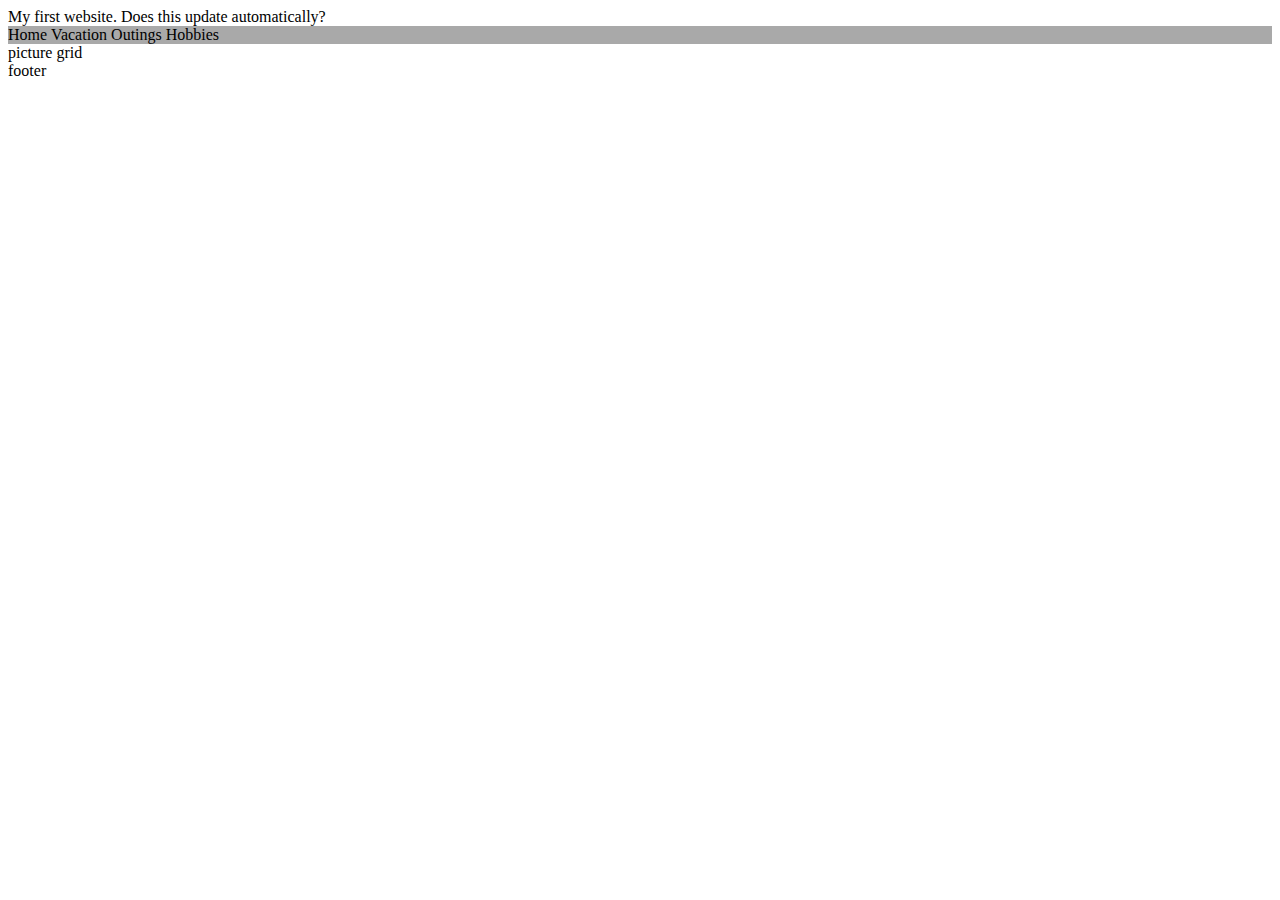
==== Portfolio/index.html @ d69cb47c "add projects" ====
<html>
    <header>
        <title>First website</title>
        <link href="index.css" rel="stylesheet">
    </header>
    <body>
        My first website. Does this update automatically?
        <div id="navbar">
            <!-- Navigation bar -->
            <div class="navbar_item">Home</div>
            <div class="navbar_item">Vacation</div>
            <div class="navbar_item">Outings</div>
            <div class="navbar_item">Hobbies</div>
        </div>
        <div>picture grid</div>
        <div>footer</div>
    </body>
</html>
---- Portfolio/index.css ----
#navbar {
    background-color:darkgray
}

.navbar_item {
    display: inline
}
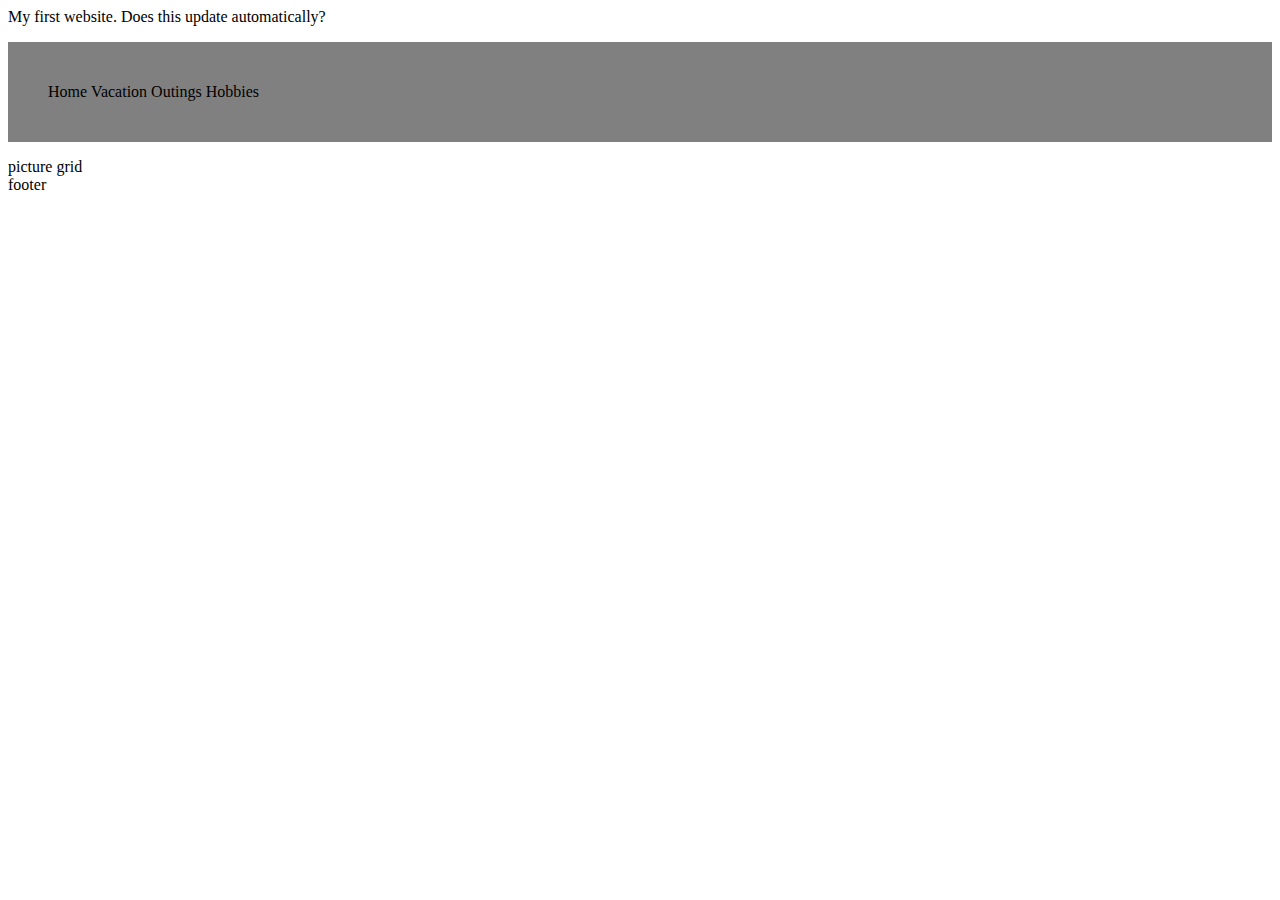
==== commit 65e1ea8e: "update nav bar" ====
--- a/Portfolio/index.html
+++ b/Portfolio/index.html
@@ -5,12 +5,14 @@
     </header>
     <body>
         My first website. Does this update automatically?
-        <div id="navbar">
+        <div class="navbar">
             <!-- Navigation bar -->
-            <div class="navbar_item">Home</div>
-            <div class="navbar_item">Vacation</div>
-            <div class="navbar_item">Outings</div>
-            <div class="navbar_item">Hobbies</div>
+            <ul>
+                <li>Home</li>
+                <li>Vacation</li>
+                <li>Outings</li>
+                <li>Hobbies</li>
+            </ul>
         </div>
         <div>picture grid</div>
         <div>footer</div>
--- a/Portfolio/index.css
+++ b/Portfolio/index.css
@@ -1,7 +1,14 @@
-#navbar {
-    background-color:darkgray
+.navbar {
+    background-color:gray;
 }
 
-.navbar_item {
-    display: inline
+.navbar ul {
+    height: 100px;
+}
+
+.navbar ul li{
+    display: inline;
+    height: 100px;
+    line-height: 100px;
+    
 }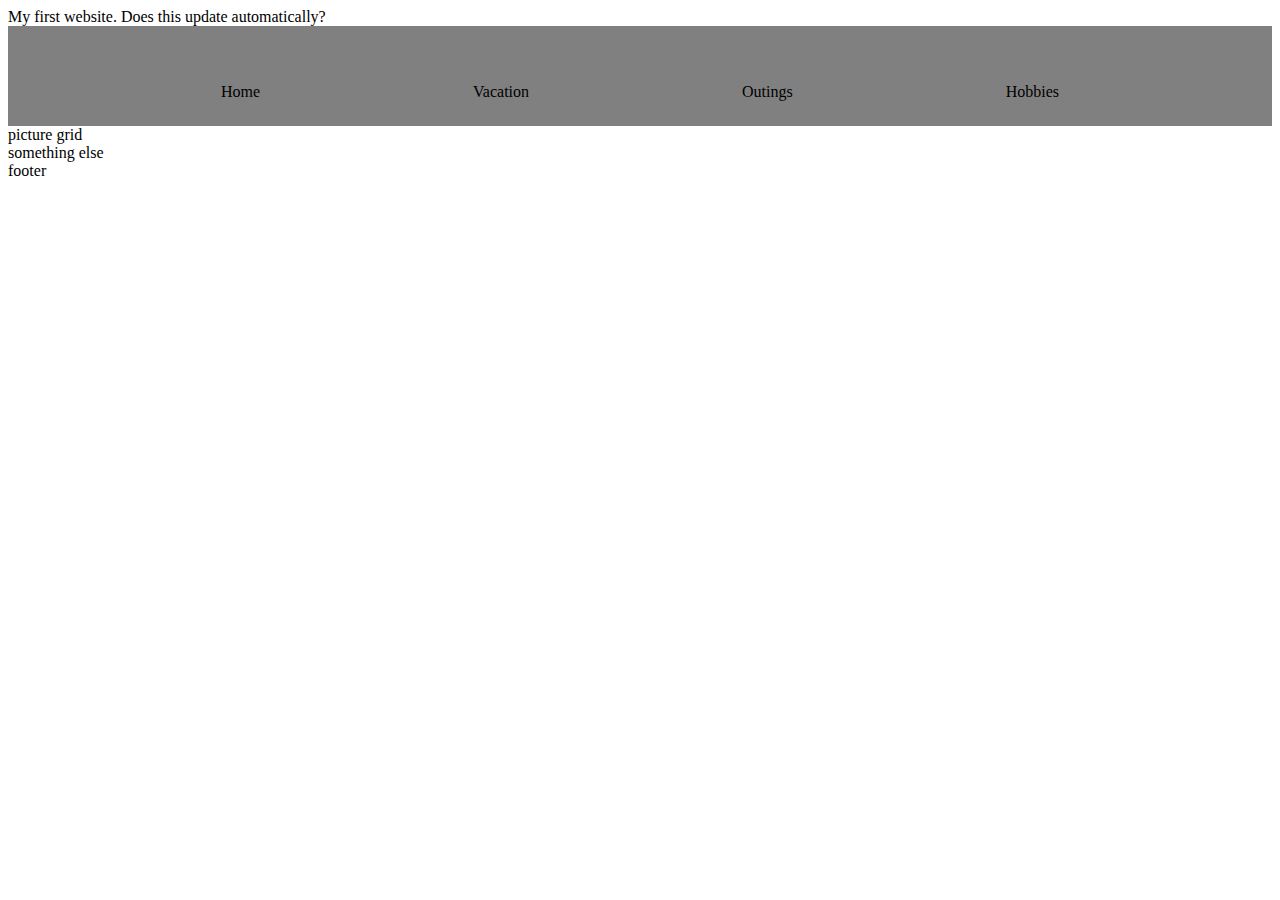
==== commit af938f7e: "display: flex, transition" ====
--- a/Portfolio/index.html
+++ b/Portfolio/index.html
@@ -6,15 +6,15 @@
     <body>
         My first website. Does this update automatically?
         <div class="navbar">
-            <!-- Navigation bar -->
-            <ul>
-                <li>Home</li>
-                <li>Vacation</li>
-                <li>Outings</li>
-                <li>Hobbies</li>
-            </ul>
+            <div class="navbar_container">    
+                <div><p class="navbar_text">Home</p></div>
+                <div><p class="navbar_text">Vacation</p></div>
+                <div><p class="navbar_text">Outings</p></div>
+                <div><p class="navbar_text">Hobbies</p></div>
+            </div>
         </div>
         <div>picture grid</div>
+        <div>something else</div>
         <div>footer</div>
     </body>
 </html>--- a/Portfolio/index.css
+++ b/Portfolio/index.css
@@ -1,14 +1,26 @@
-.navbar {
+.navbar_container{
     background-color:gray;
-}
-
-.navbar ul {
-    height: 100px;
-}
-
-.navbar ul li{
-    display: inline;
+    display: flex;
+    justify-content: space-evenly;
     height: 100px;
     line-height: 100px;
     
-}+}
+
+.navbar_container div{
+    background: gray;
+    transition: background 0.5s;
+    transition: transform .7s ease-in-out;
+}
+
+.navbar_container div:hover{
+    background: orange; 
+    /* transition: background 1s; */
+    transform: rotate(360deg);
+}
+
+/* .navbar_text:hover {
+    transform: rotate(45deg);
+    -webkit-transform: rotate(45deg);
+    -moz-transform:rotate(45deg);
+} */